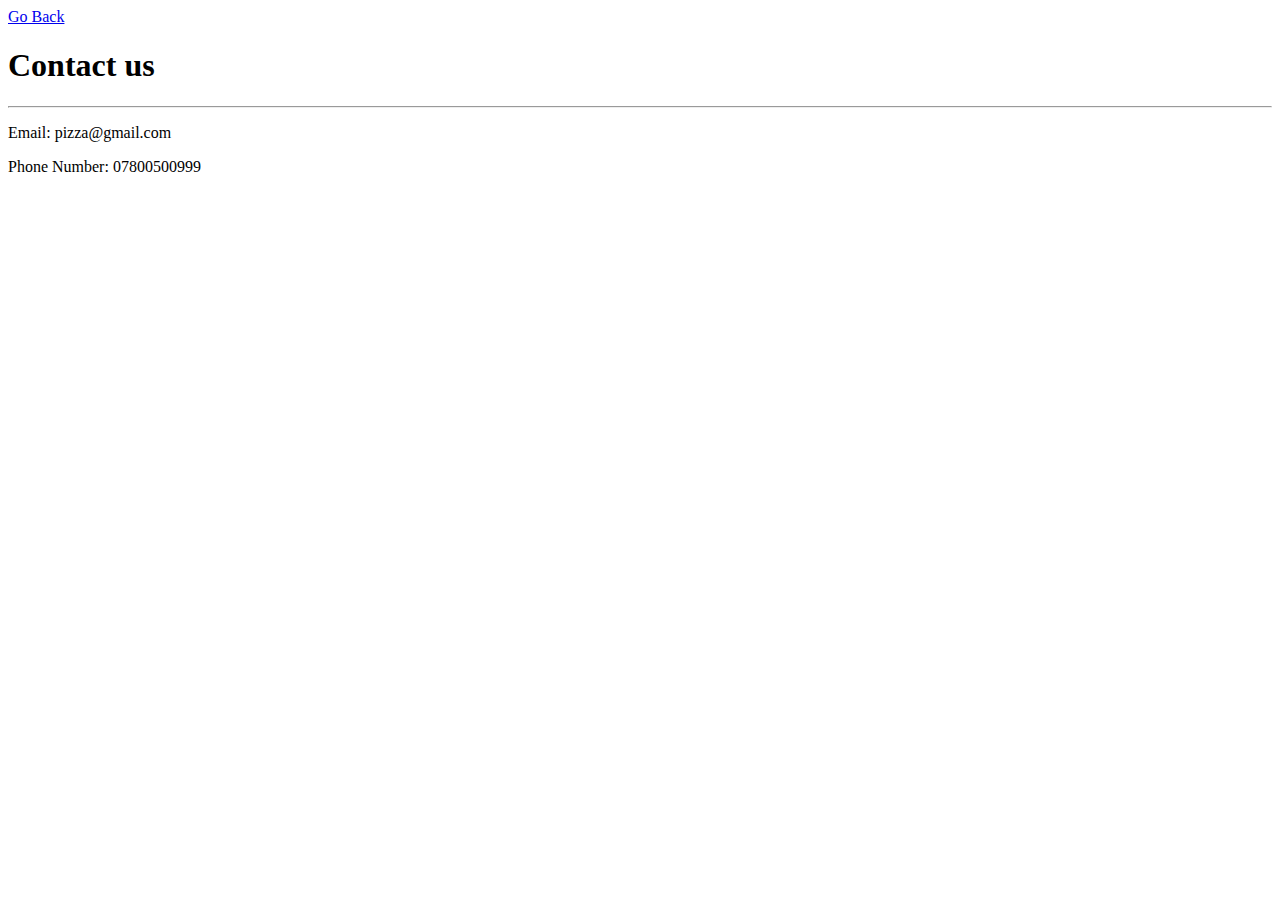
==== contactUs.html @ 30cd6c38 "New changes" ====
<!DOCTYPE html>
<html lang="en">
    <head>
        <meta charset="utf-8">
        <title>My First Website</title>
    </head>
    <body>
        <a href="./index.html">Go Back</a>
        <h1>Contact us</h1>
        <hr>
        <p>Email: pizza@gmail.com</p>
        <p>Phone Number: 07800500999</p>
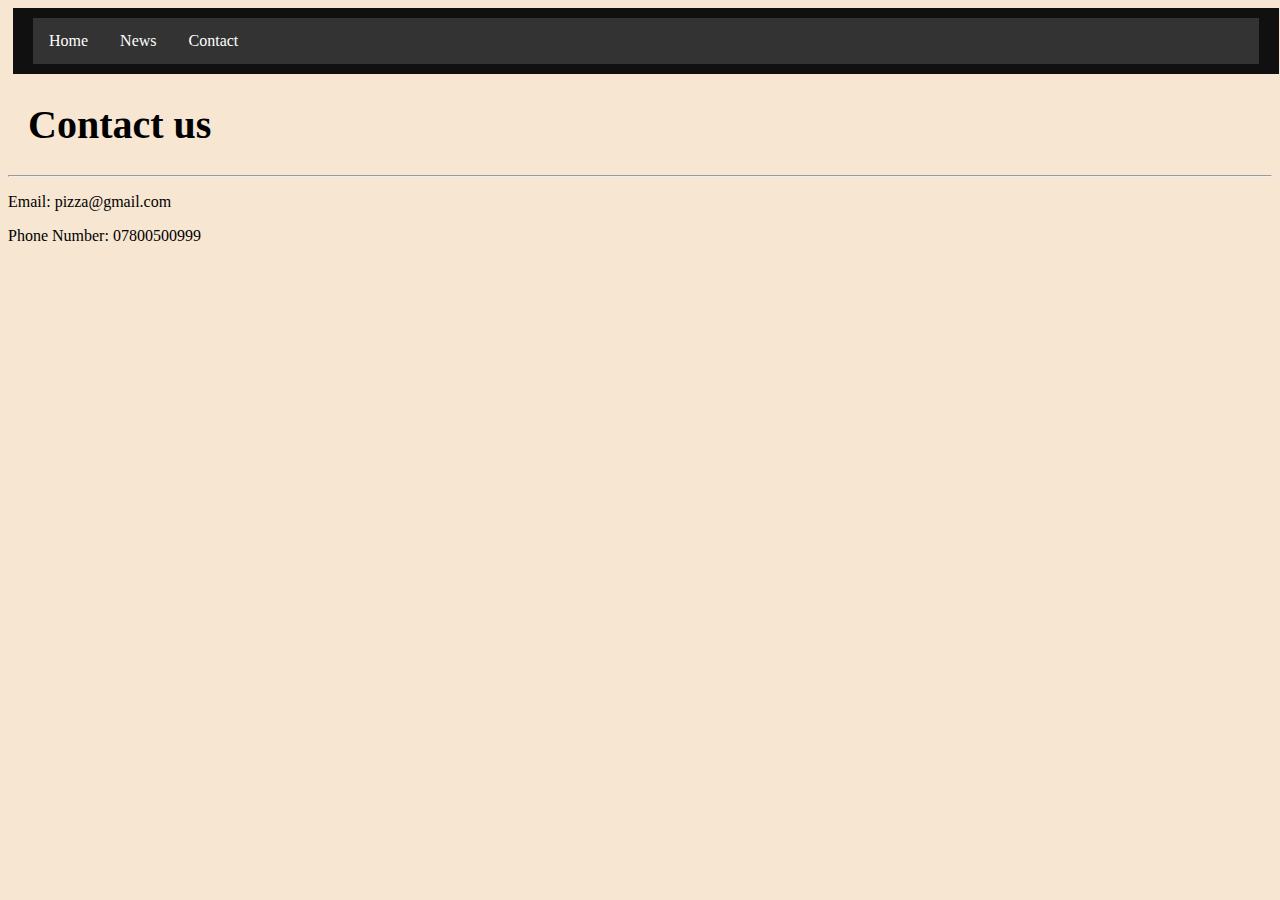
==== commit f6b7c7ec: "New specials page, page stylings" ====
--- a/contactUs.html
+++ b/contactUs.html
@@ -3,10 +3,21 @@
     <head>
         <meta charset="utf-8">
         <title>My First Website</title>
+        <link rel="stylesheet" type="text/css" href="./myCSS.css">
     </head>
     <body>
-        <a href="./index.html">Go Back</a>
-        <h1>Contact us</h1>
+        <div class="navbar">
+            <ul>
+            <li><a href="./index.html">Home</a></li>
+            <li><a href="./news.html">News</a></li>
+            <li><a href="./contactUs.html">Contact</a></li>
+            </ul>
+        </div>
+
+        <h1 class="pageHeader">Contact us</h1>
         <hr>
+
         <p>Email: pizza@gmail.com</p>
         <p>Phone Number: 07800500999</p>
+    </body>
+</html>--- a/myCSS.css
+++ b/myCSS.css
@@ -0,0 +1,121 @@
+body {
+    background-color: rgb(246, 230, 210);
+}
+.hero-text {
+    font-size: 30px;
+    color: white;
+    margin-left: 20px;
+    text-align: justify;
+
+}
+
+.pageHeader {
+    font-size: 40px;
+    color: black;
+    margin-left: 20px;
+}
+
+.hero-image {
+    background-image: linear-gradient(rgba(0, 0, 0, 0.5), rgba(0, 0, 0, 0.5)), url("./Pizzas/Pizza-My\ First\ Website.jpg");
+    height: 510px;
+    width: vmax; 
+    background-position: center;
+    background-repeat: no-repeat;
+    background-size: cover;
+    position: relative;
+  }
+
+  .navbar {
+    background-color: rgb(15, 16, 15);
+    color: white;
+    text-align: center;
+    text-decoration: none;
+    font-size: 16px;
+    margin: 0px 5px;
+    padding: 10px 20px;
+    display: inline-block;
+    width: 97%;
+}
+
+ul {
+    list-style-type: none;
+    margin: 0;
+    padding: 0;
+    overflow: hidden;
+    background-color: #333;
+  }
+  
+  li {
+    float: left;
+  }
+  
+  li a {
+    display: block;
+    color: white;
+    text-align: center;
+    padding: 14px 16px;
+    text-decoration: none;
+  }
+  
+  li a:hover {
+    background-color: #111;
+  }
+
+  .orderButton {
+    display: block;
+    
+  }
+  .orderNow {
+    background-color:rgb(161, 48, 48);
+    border: none;
+    color: white;
+    padding: 20px 5%;
+    text-align: center;
+    text-decoration: none;
+    display: inline-block;
+    font-size: 20px;
+  }
+
+  .orderNow:hover {
+    background-color: rgb(101, 45, 45);
+  }
+
+  .mainPageQuote {
+    display: block;
+    margin: auto;
+    width: 50%;
+    padding-top: 60px;
+    text-align: center;
+    font-size: 30px;
+  }
+
+  .author {
+    font-size: 20px;
+  }
+
+  .newsHeader{ 
+    font-size: 25px;
+  }
+
+  .row {
+    margin: 8px -16px;
+  }
+
+
+  .column {
+    float: left;
+    width: 25%;
+    padding: 15px;
+  }
+  
+  .row:after {
+    content: "";
+    display: table;
+    clear: both;
+  }
+  
+  .content {
+    border: 2px solid;
+    border-radius: 5px;
+    padding: 3px;
+  }
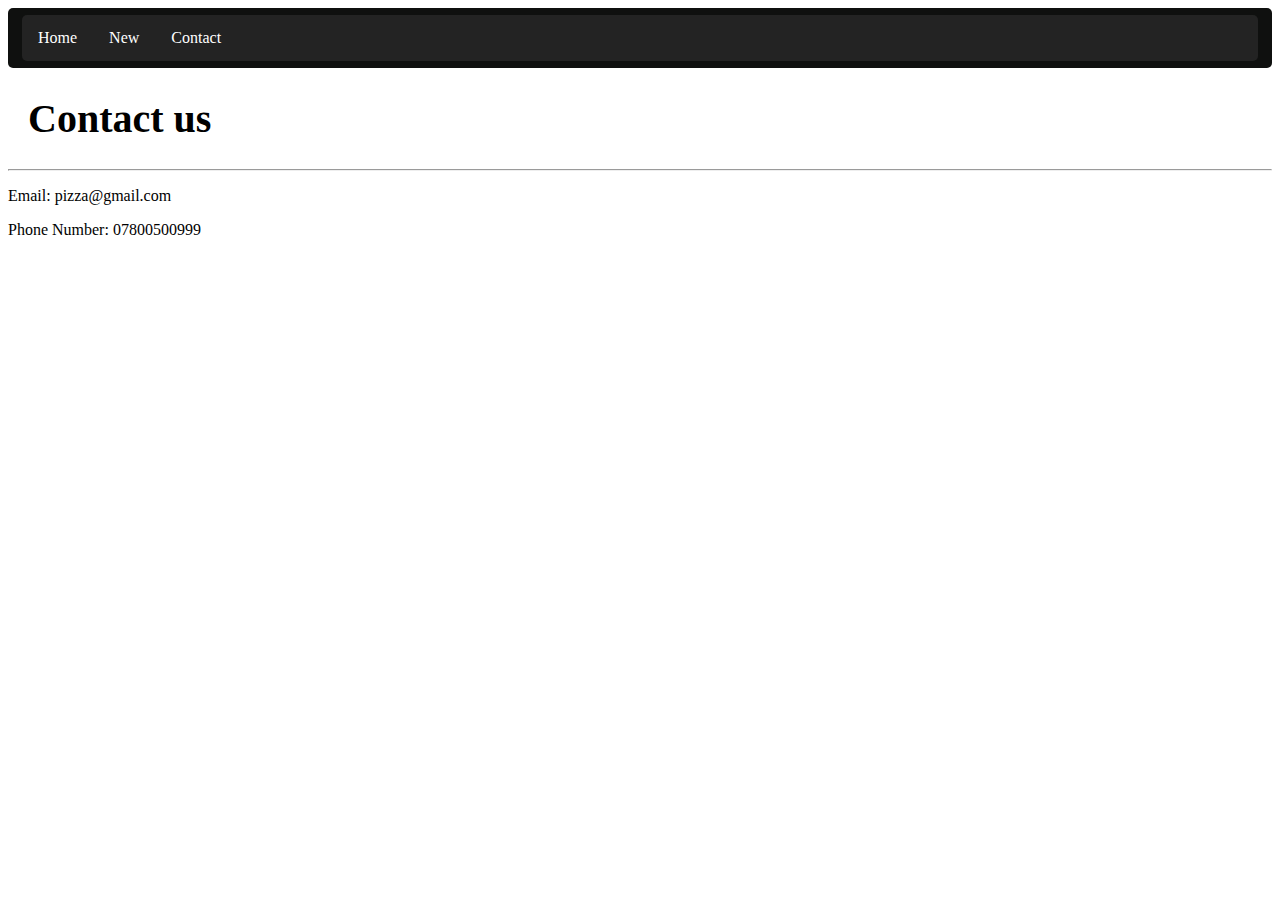
==== commit 1369f2cf: "Colour theme and media screen" ====
--- a/contactUs.html
+++ b/contactUs.html
@@ -9,15 +9,16 @@
         <div class="navbar">
             <ul>
             <li><a href="./index.html">Home</a></li>
-            <li><a href="./news.html">News</a></li>
+            <li><a href="./news.html">New</a></li>
             <li><a href="./contactUs.html">Contact</a></li>
             </ul>
         </div>
 
         <h1 class="pageHeader">Contact us</h1>
         <hr>
-
-        <p>Email: pizza@gmail.com</p>
-        <p>Phone Number: 07800500999</p>
+        <div class="contactUsText">
+            <p>Email: pizza@gmail.com</p>
+            <p>Phone Number: 07800500999</p>
+        </div>
     </body>
 </html>--- a/myCSS.css
+++ b/myCSS.css
@@ -1,12 +1,15 @@
+* {
+  box-sizing: border-box;
+}
+
 body {
-    background-color: rgb(246, 230, 210);
+    background-color: #ffffff;
 }
 .hero-text {
     font-size: 30px;
     color: white;
     margin-left: 20px;
     text-align: justify;
-
 }
 
 .pageHeader {
@@ -31,18 +34,20 @@
     text-align: center;
     text-decoration: none;
     font-size: 16px;
-    margin: 0px 5px;
-    padding: 10px 20px;
+    margin: auto;
+    padding: 7px 14px;
+    border-radius: 5px;
     display: inline-block;
-    width: 97%;
+    width: 100%;
 }
 
 ul {
     list-style-type: none;
     margin: 0;
     padding: 0;
+    border-radius: 5px;
     overflow: hidden;
-    background-color: #333;
+    background-color: #232323;
   }
   
   li {
@@ -87,24 +92,30 @@
     padding-top: 60px;
     text-align: center;
     font-size: 30px;
+    color: black;
   }
 
   .author {
     font-size: 20px;
   }
 
+  .contactUsText {
+    color:black;
+  }
+
   .newsHeader{ 
+    color: black;
     font-size: 25px;
   }
 
   .row {
-    margin: 8px -16px;
+    margin: auto;
   }
 
 
   .column {
     float: left;
-    width: 25%;
+    width: 33%;
     padding: 15px;
   }
   
@@ -115,7 +126,22 @@
   }
   
   .content {
-    border: 2px solid;
-    border-radius: 5px;
+    border: none solid;
+    border-radius: 8px;
     padding: 3px;
+    background-color: #d6d6d6;
+    box-shadow: 1px 1px 1px;
   }
+
+  @media screen and (max-width: 992px) {
+    .column {
+     width: 50%;
+    }
+  }
+
+  @media screen and (max-width: 600px) {
+    .column {
+      width: 100%;
+    }
+    }
+
